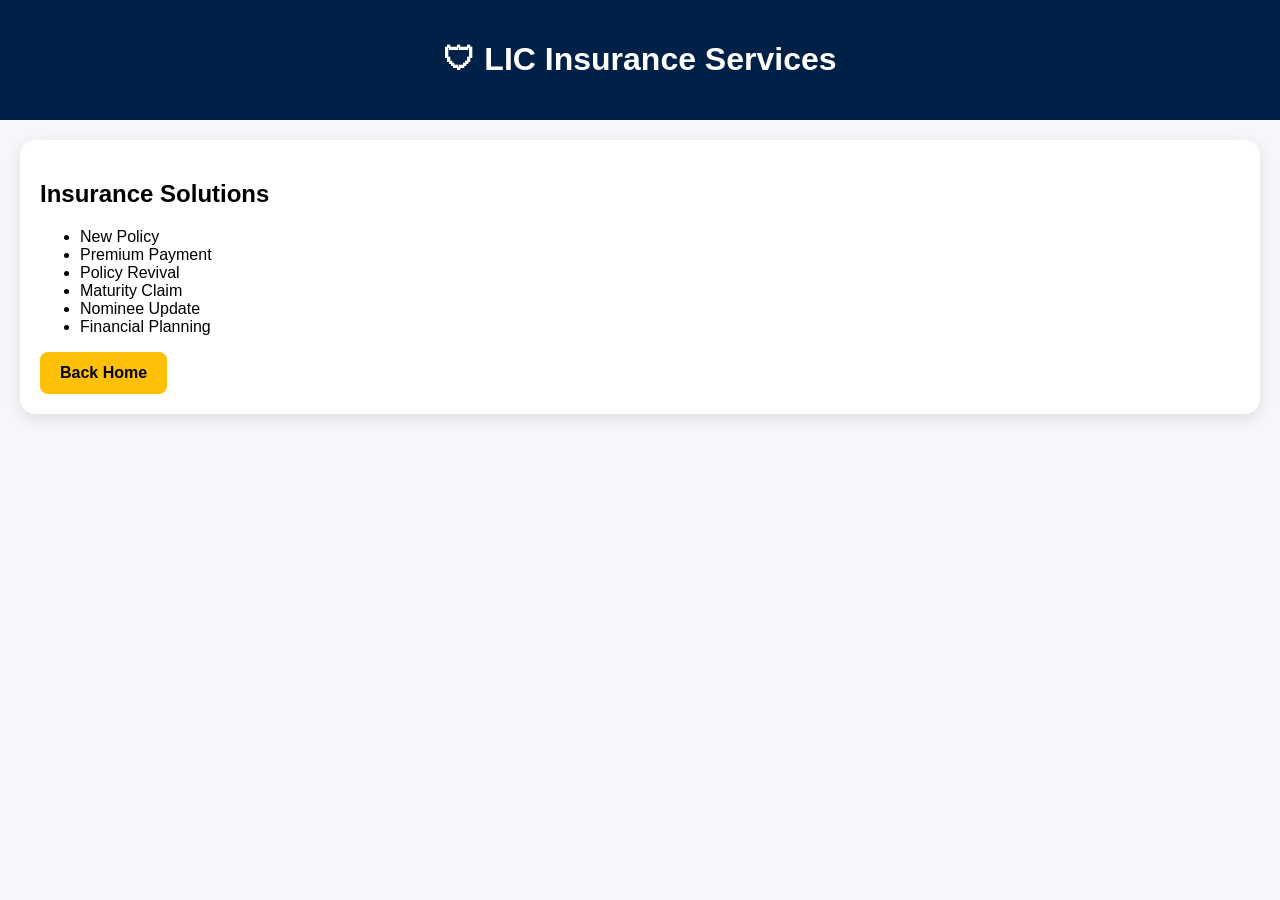
==== lic.html @ 33e591f1 "Create lic.html" ====
<!DOCTYPE html>
<html lang="en">
<head>
<meta charset="UTF-8">
<meta name="viewport" content="width=device-width, initial-scale=1.0">
<title>LIC Insurance | NUC Services</title>
<style>
body{
font-family:Arial,sans-serif;
background:#f5f7fa;
margin:0;
}
.header{
background:#002147;
color:white;
padding:20px;
text-align:center;
}
.card{
margin:20px;
background:white;
padding:20px;
border-radius:15px;
box-shadow:0 5px 15px rgba(0,0,0,.1);
}
.btn{
display:inline-block;
padding:12px 20px;
background:#ffc107;
text-decoration:none;
color:black;
border-radius:8px;
font-weight:bold;
}
</style>
</head>
<body>

<div class="header">
<h1>🛡 LIC Insurance Services</h1>
</div>

<div class="card">
<h2>Insurance Solutions</h2>

<ul>
<li>New Policy</li>
<li>Premium Payment</li>
<li>Policy Revival</li>
<li>Maturity Claim</li>
<li>Nominee Update</li>
<li>Financial Planning</li>
</ul>

<a href="index.html" class="btn">Back Home</a>

</div>

</body>
</html>
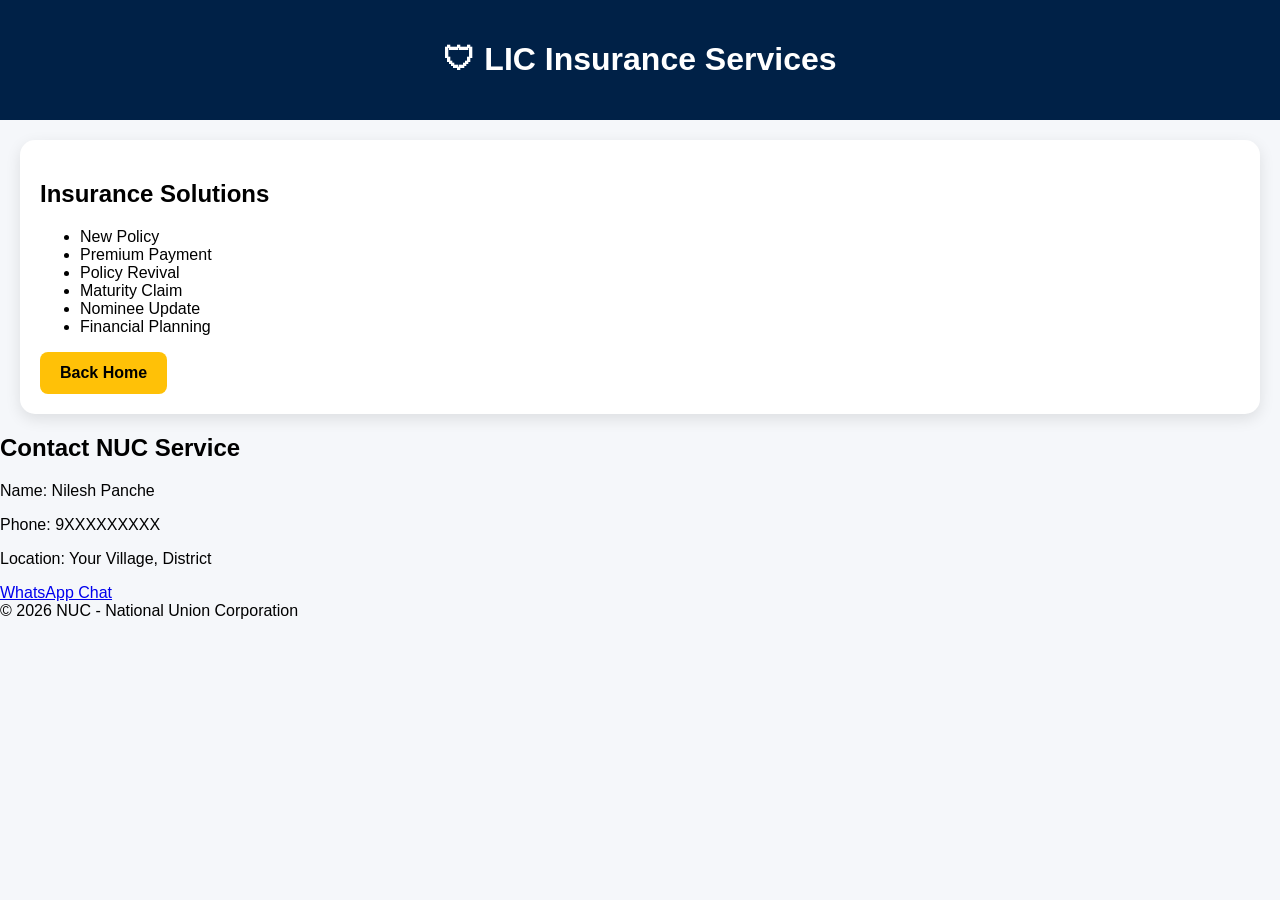
==== commit dcbffbf4: "Update lic.html" ====
--- a/lic.html
+++ b/lic.html
@@ -58,3 +58,19 @@
 
 </body>
 </html>
+<section>
+<h2>Contact NUC Service</h2>
+
+<p>Name: Nilesh Panche</p>
+<p>Phone: 9XXXXXXXXX</p>
+<p>Location: Your Village, District</p>
+
+<a href="https://wa.me/91XXXXXXXXXX">
+WhatsApp Chat
+</a>
+
+</section>
+
+<footer>
+© 2026 NUC - National Union Corporation
+</footer>
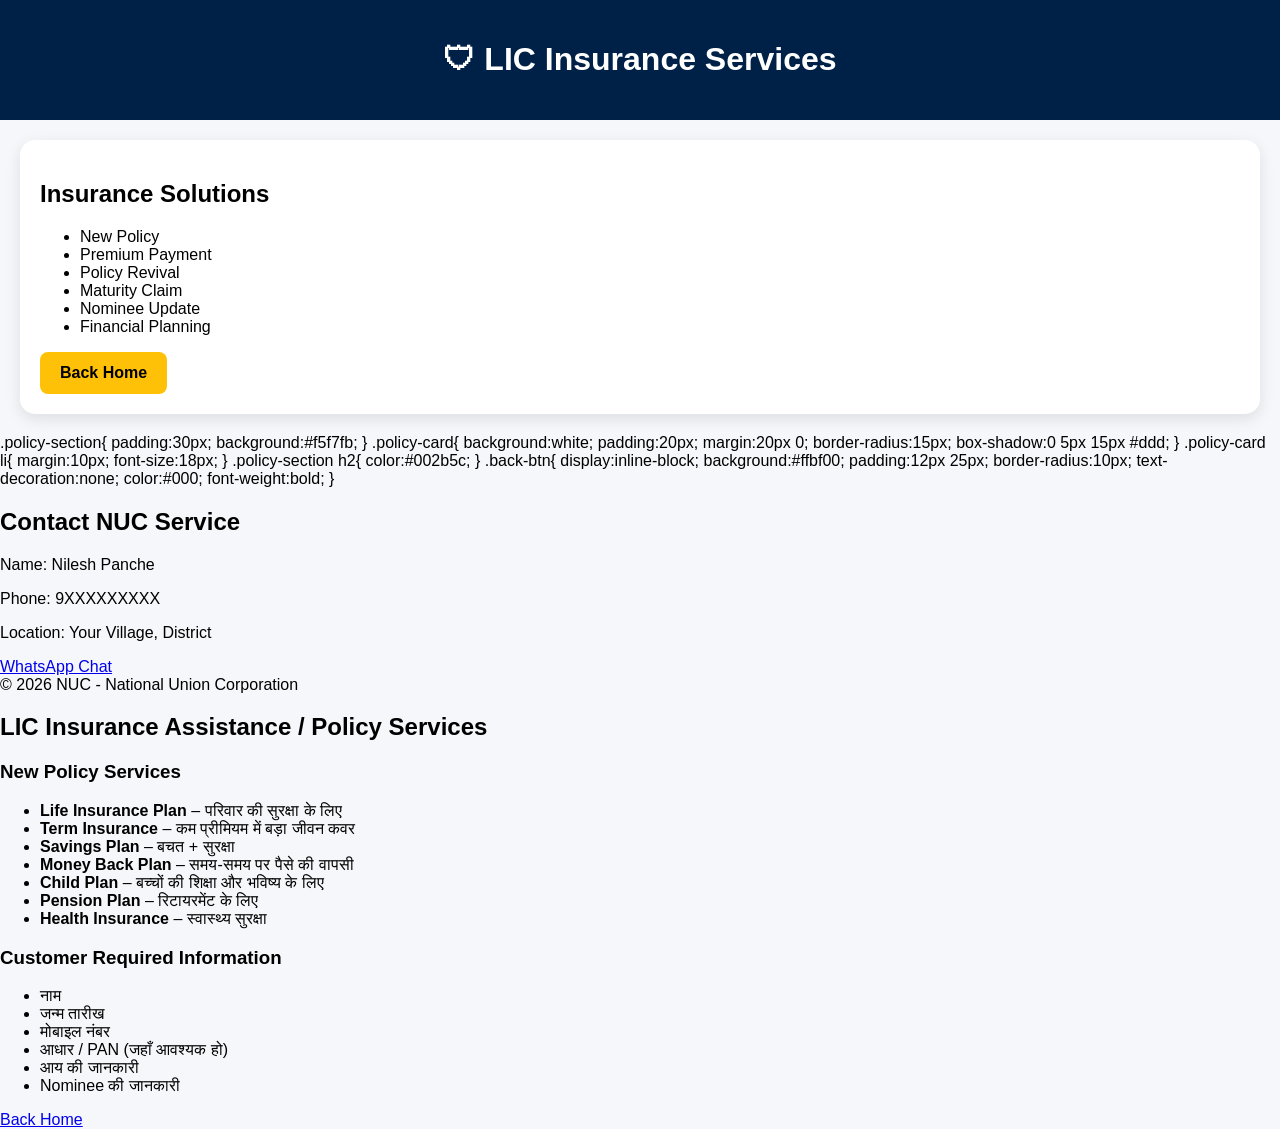
==== commit f992474d: "Update lic.html" ====
--- a/lic.html
+++ b/lic.html
@@ -55,7 +55,37 @@
 <a href="index.html" class="btn">Back Home</a>
 
 </div>
+.policy-section{
+padding:30px;
+background:#f5f7fb;
+}
 
+.policy-card{
+background:white;
+padding:20px;
+margin:20px 0;
+border-radius:15px;
+box-shadow:0 5px 15px #ddd;
+}
+
+.policy-card li{
+margin:10px;
+font-size:18px;
+}
+
+.policy-section h2{
+color:#002b5c;
+}
+
+.back-btn{
+display:inline-block;
+background:#ffbf00;
+padding:12px 25px;
+border-radius:10px;
+text-decoration:none;
+color:#000;
+font-weight:bold;
+}
 </body>
 </html>
 <section>
@@ -74,3 +104,54 @@
 <footer>
 © 2026 NUC - National Union Corporation
 </footer>
+<!-- LIC New Policy Details Section -->
+
+<section class="policy-section">
+
+<h2>LIC Insurance Assistance / Policy Services</h2>
+
+<h3>New Policy Services</h3>
+
+<div class="policy-card">
+
+<ul>
+<li><b>Life Insurance Plan</b> – परिवार की सुरक्षा के लिए</li>
+
+<li><b>Term Insurance</b> – कम प्रीमियम में बड़ा जीवन कवर</li>
+
+<li><b>Savings Plan</b> – बचत + सुरक्षा</li>
+
+<li><b>Money Back Plan</b> – समय-समय पर पैसे की वापसी</li>
+
+<li><b>Child Plan</b> – बच्चों की शिक्षा और भविष्य के लिए</li>
+
+<li><b>Pension Plan</b> – रिटायरमेंट के लिए</li>
+
+<li><b>Health Insurance</b> – स्वास्थ्य सुरक्षा</li>
+</ul>
+
+</div>
+
+
+<h3>Customer Required Information</h3>
+
+<div class="policy-card">
+
+<ul>
+<li>नाम</li>
+<li>जन्म तारीख</li>
+<li>मोबाइल नंबर</li>
+<li>आधार / PAN (जहाँ आवश्यक हो)</li>
+<li>आय की जानकारी</li>
+<li>Nominee की जानकारी</li>
+</ul>
+
+</div>
+
+
+<a href="index.html" class="back-btn">
+Back Home
+</a>
+
+
+</section>
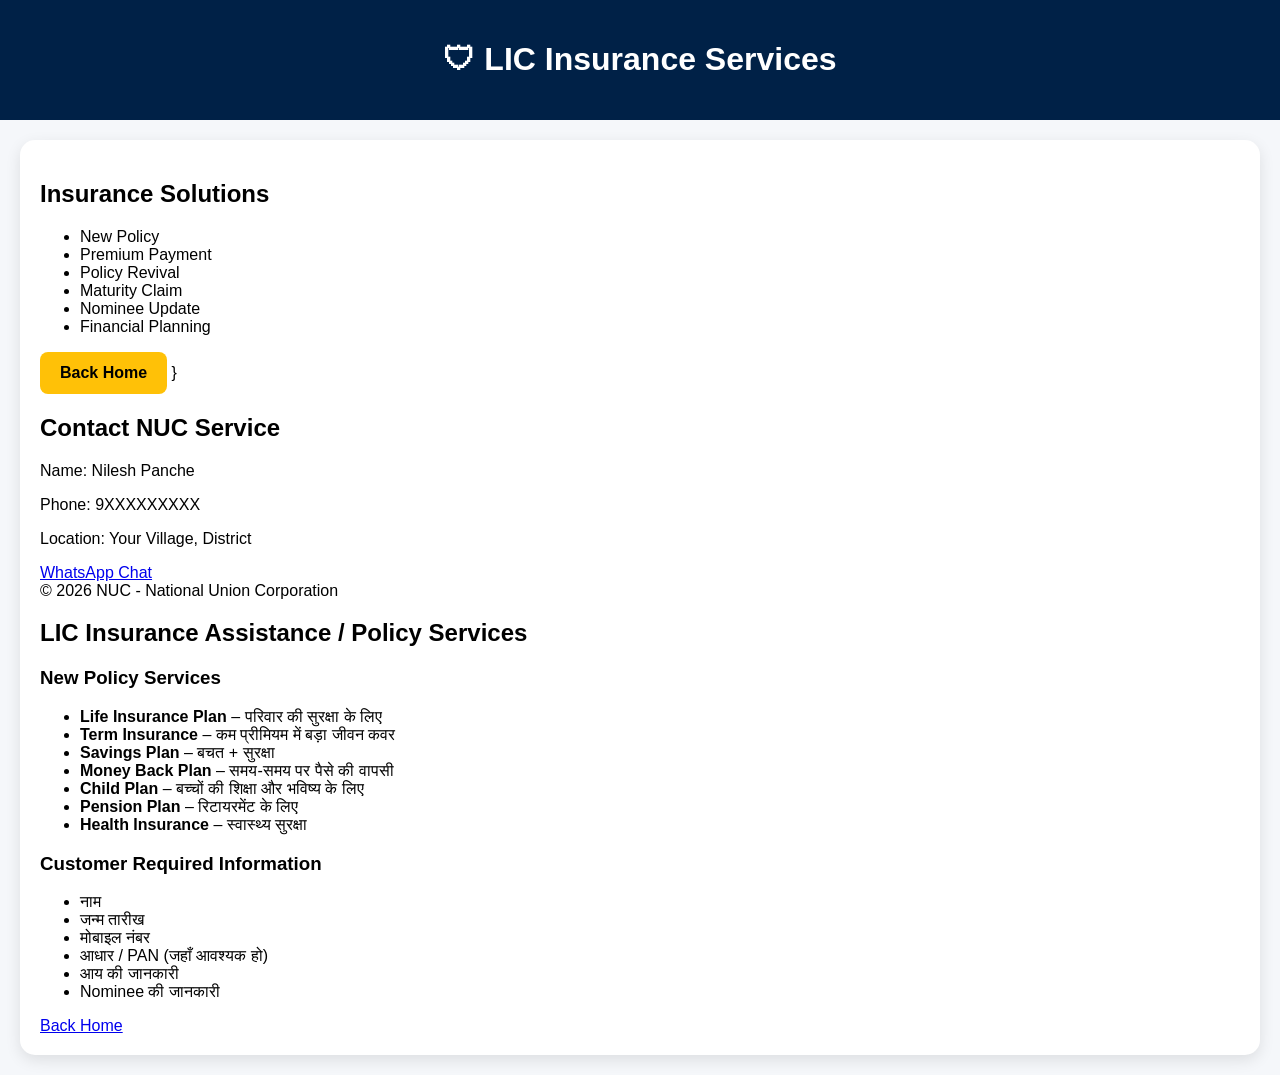
==== commit 21efad69: "Update lic.html" ====
--- a/lic.html
+++ b/lic.html
@@ -54,37 +54,6 @@
 
 <a href="index.html" class="btn">Back Home</a>
 
-</div>
-.policy-section{
-padding:30px;
-background:#f5f7fb;
-}
-
-.policy-card{
-background:white;
-padding:20px;
-margin:20px 0;
-border-radius:15px;
-box-shadow:0 5px 15px #ddd;
-}
-
-.policy-card li{
-margin:10px;
-font-size:18px;
-}
-
-.policy-section h2{
-color:#002b5c;
-}
-
-.back-btn{
-display:inline-block;
-background:#ffbf00;
-padding:12px 25px;
-border-radius:10px;
-text-decoration:none;
-color:#000;
-font-weight:bold;
 }
 </body>
 </html>
